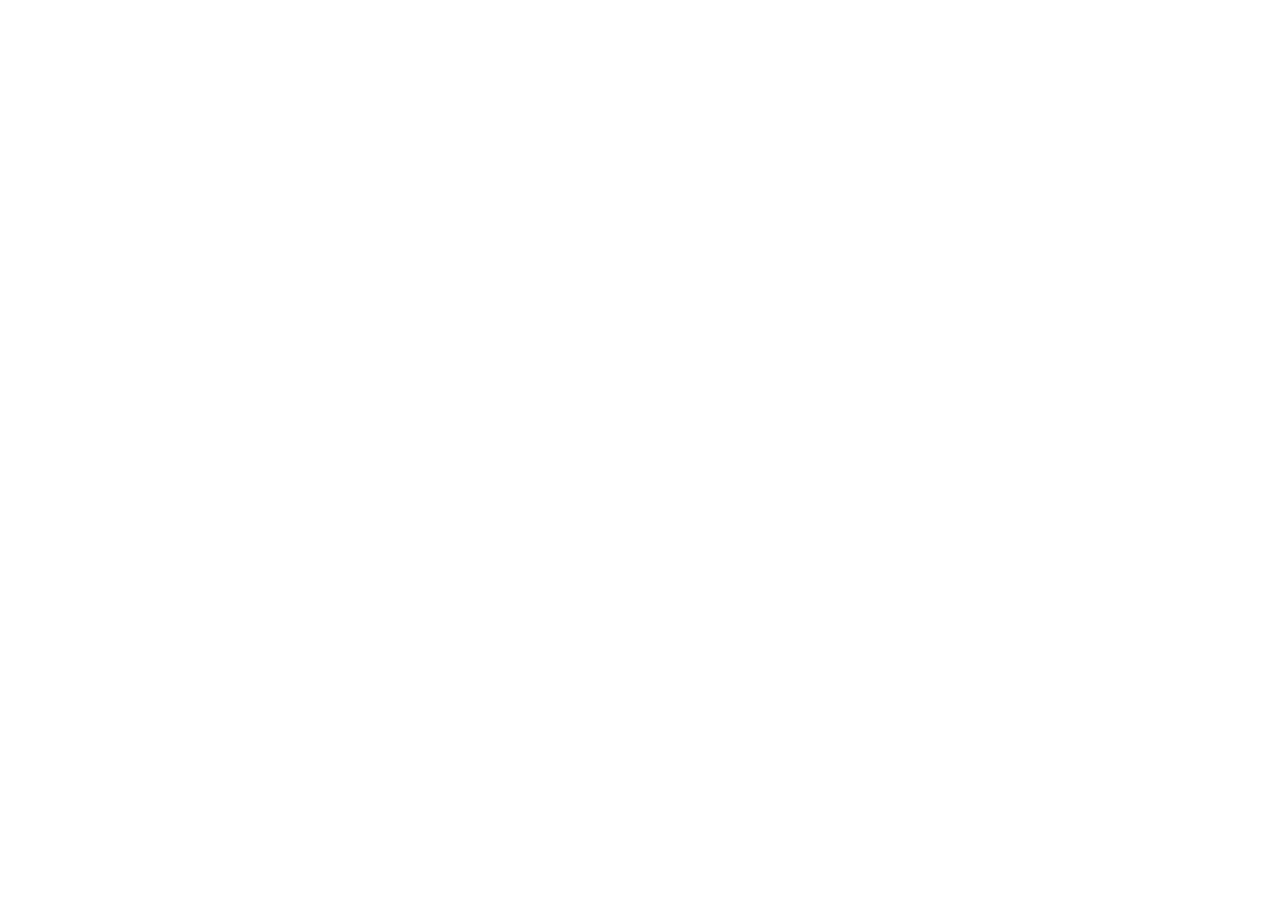
==== Módulo_1_Front_End_Estático/A1_Ex_Final.html @ 48216e01 "A1_Ex_Final.html" ====
<!DOCTYPE html>
<html lang="pt-br">
<head>
    <meta charset="UTF-8">
    <meta name="viewport" content="width=device-width, initial-scale=1.0">
    <title>Minha Página</title>
</head>
<body>


</body>
</html>
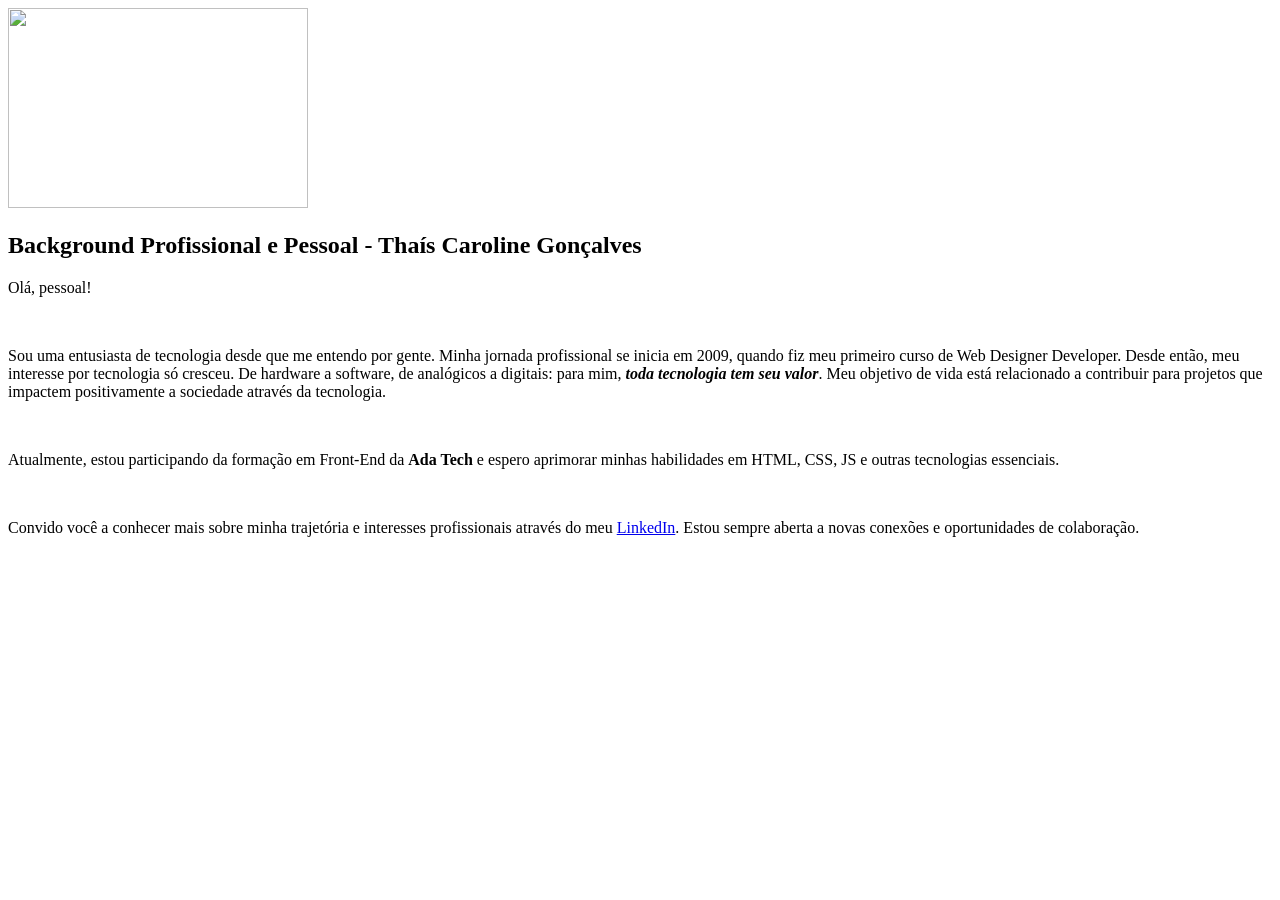
==== commit cfb2b926: "A1_Ex_Final.html O objetivo da atividade é criar uma página com o background pessoal e profissional." ====
--- a/Módulo_1_Front_End_Estático/A1_Ex_Final.html
+++ b/Módulo_1_Front_End_Estático/A1_Ex_Final.html
@@ -3,10 +3,30 @@
 <head>
     <meta charset="UTF-8">
     <meta name="viewport" content="width=device-width, initial-scale=1.0">
-    <title>Minha Página</title>
+    <title>Background Pessoal e Profissional</title>
 </head>
 <body>
-
+    <div>
+        <img src="https://cdn-lfadn.nitrocdn.com/RxnfoGBOGoifuEvMBFTgCSxtBTkAYmfw/assets/images/optimized/wp-content/uploads/2023/06/88ecfbb43198261b9930effd9134b6ba.ai-1030x580.jpg" width="300" height="200"></img>
+    </div>
+    <div>
+        <h2>Background Profissional e Pessoal - Tha&iacute;s Caroline Gon&ccedil;alves</h2>
+    <p>
+        Ol&aacute;, pessoal!
+    </p>
+    <br/>
+    <p>Sou uma entusiasta de tecnologia desde que me entendo por gente. Minha jornada profissional se inicia em 2009, quando fiz meu primeiro curso de Web Designer Developer. 
+        Desde ent&atilde;o, meu interesse por tecnologia s&oacute; cresceu. De hardware a software, de anal&oacute;gicos a digitais: para mim, <b><i>toda tecnologia tem seu valor</i></b>. 
+        Meu objetivo de vida est&aacute; relacionado a contribuir para projetos que impactem positivamente a sociedade atrav&eacute;s da tecnologia.
+    </p>
+    <br/>
+    <p>Atualmente, estou participando da forma&ccedil;&atilde;o em Front-End da <strong>Ada Tech</strong> e espero aprimorar minhas habilidades em HTML, CSS, JS e outras tecnologias essenciais.
+    </p>
+    <br/>
+    <p>Convido voc&ecirc; a conhecer mais sobre minha trajet&oacute;ria e interesses profissionais atrav&eacute;s do meu 
+        <a href="https://www.linkedin.com/in/thaiscgoncalves/">LinkedIn</a>. Estou sempre aberta a novas conex&otilde;es e oportunidades de colabora&ccedil;&atilde;o.
+    </p>
+    </div>
 
 </body>
 </html>
